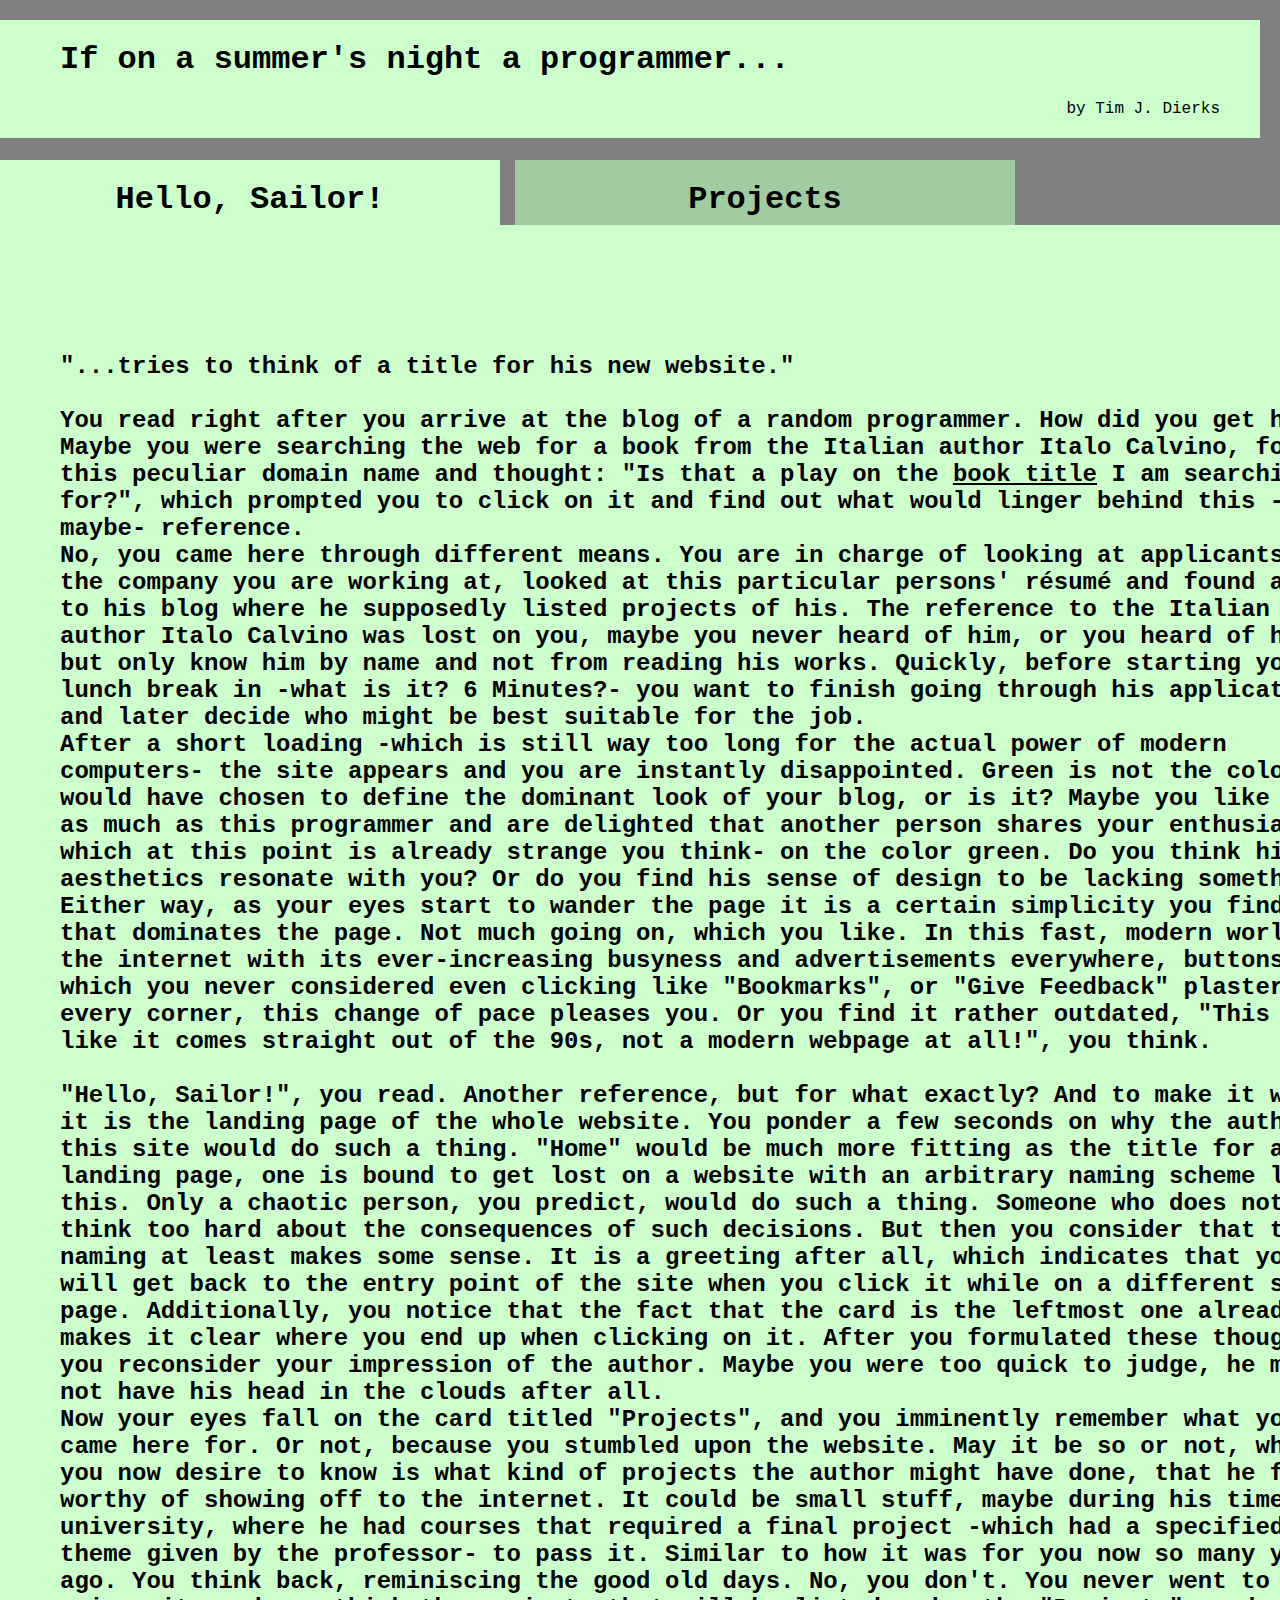
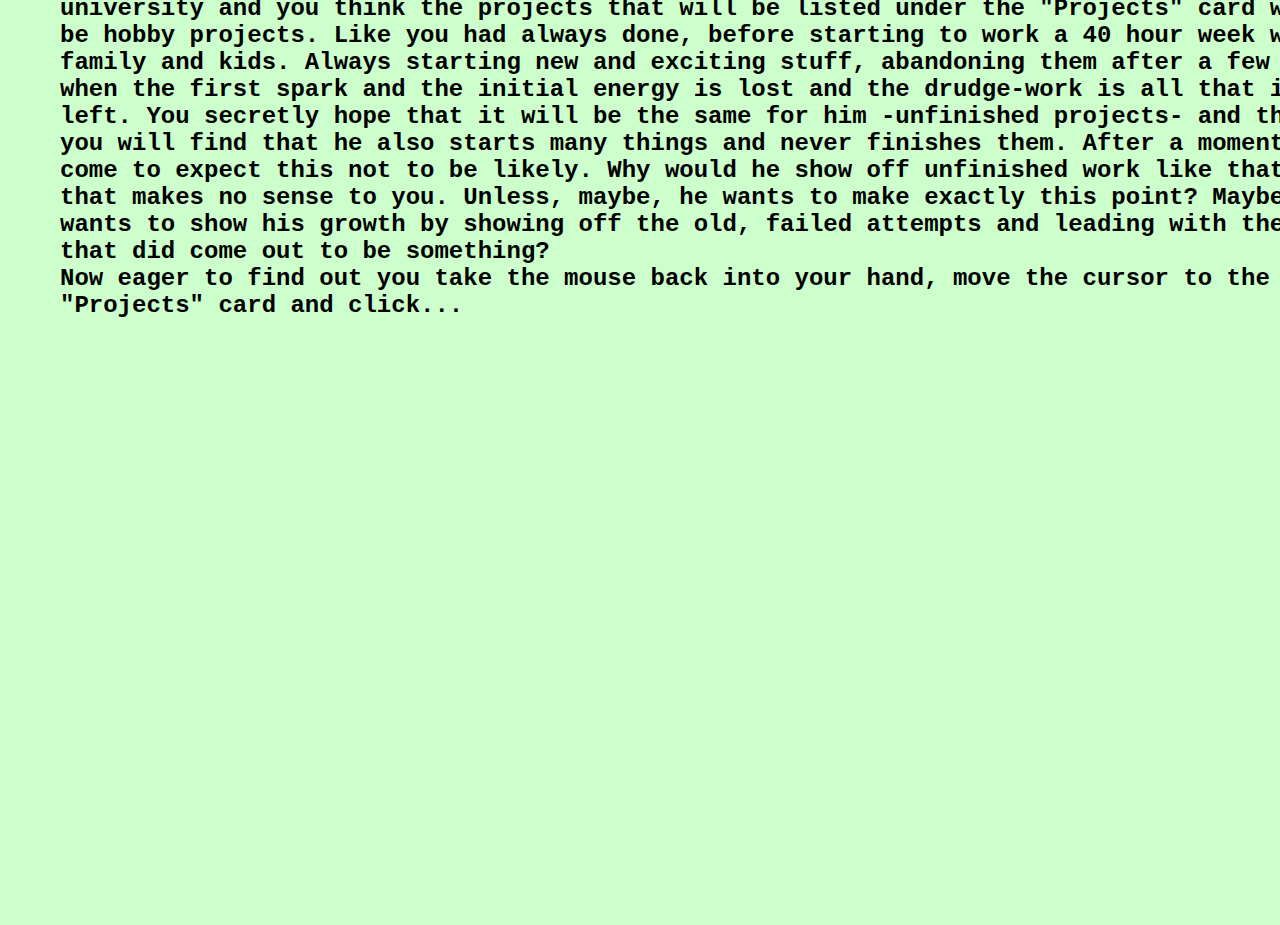
==== index.html @ 750904b3 "Initial Commit of all files." ====
<html>
<head>
	<link rel="icon" href="TabIcon.png">
	<title>If on a summer's night a programmer</title>
</head>
<body bgcolor="gray" link="#0" vlink="#0" alink="#FFFFFF">
<font face = "Courier New">

<div id=banner style="background-color: #cfc ; position: absolute; top: 20px; left: 0px; width: 1200px; padding-bottom: 20px; padding-left: 60px"> 
	<h1>If on a summer's night a programmer...</h1>
	<div style="padding-right: 40px;text-align: right;">
		by Tim J. Dierks
	</div>
</div>



<div id=home style="background-color: #cfc; position: absolute; top: 160px; left: 0px; width: 500px; height: 65px; text-align: center">
	<h1>Hello, Sailor! </h1><br>
</div>


<a href="projects.html">
<div id=projects style="background-color: #a1cca1; position: absolute; top: 160px; left: 515px; width: 500px; height: 65px; text-align: center">
	<h1> Projects<br> </h1>
</div>
</a>

<a href="aboutMe.html">
<div id=projects style="background-color: #a1cca1; position: absolute; top: 160px; left: 1300; width: 200px; height: 65px; text-align: center">
	<h1> About Me </h1>
</div>
</a>

<div id=projectsBG style="background-color: #cfc ; position: absolute; top: 225px; left: 0px; width: 1300px; height: 2300px; padding-left: 60px; padding-right: 180px;">

<h2>
<br><br><br><br>

"...tries to think of a title for his new website."<br><br>

You read right after you arrive at the blog of a random programmer. How did you get here? Maybe you were searching the web for a book from the Italian author Italo Calvino, found this peculiar domain name and thought: "Is that a play on the <a href="https://en.wikipedia.org/wiki/If_on_a_winter%27s_night_a_traveler">book title</a> I am searching for?", which prompted you to click on it and find out what would linger behind this -maybe- reference. <br>
No, you came here through different means. You are in charge of looking at applicants for the company you are working at, looked at this particular persons' r&eacute;sum&eacute; and found a link to his blog where he supposedly listed projects of his. The reference to the Italian author Italo Calvino was lost on you, maybe you never heard of him, or you heard of him, but only know him by name and not from reading his works. Quickly, before starting your lunch break in -what is it? 6 Minutes?- you want to finish going through his application and later decide who might be best suitable for the job. <br>

After a short loading -which is still way too long for the actual power of modern computers- the site appears and you are instantly disappointed. Green is not the color you would have chosen to define the dominant look of your blog, or is it? Maybe you like green as much as this programmer and are delighted that another person shares your enthusiasm -which at this point is already strange you think- on the color green. Do you think his aesthetics resonate with you? Or do you find his sense of design to be lacking something? Either way, as your eyes start to wander the page it is a certain simplicity you find, that dominates the page. Not much going on, which you like. In this fast, modern world and the internet with its ever-increasing busyness and advertisements everywhere, buttons which you never considered even clicking like "Bookmarks", or "Give Feedback" plastered in every corner, this change of pace pleases you. Or you find it rather outdated, "This looks like it comes straight out of the 90s, not a modern webpage at all!", you think. <br><br>
"Hello, Sailor!", you read. Another reference, but for what exactly? And to make it worse it is the landing page of the whole website. You ponder a few seconds on why the author of this site would do such a thing. "Home" would be much more fitting as the title for a landing page, one is bound to get lost on a website with an arbitrary naming scheme like this. Only a chaotic person, you predict, would do such a thing. Someone who does not think too hard about the consequences of such decisions. But then you consider that the naming at least makes some sense. It is a greeting after all, which indicates that you will get back to the entry point of the site when you click it while on a different sub-page. Additionally, you notice that the fact that the card is the leftmost one already makes it clear where you end up when clicking on it. After you formulated these thoughts you reconsider your impression of the author. Maybe you were too quick to judge, he may not have his head in the clouds after all. <br>
Now your eyes fall on the card titled "Projects", and you imminently remember what you came here for. Or not, because you stumbled upon the website. May it be so or not, what you now desire to know is what kind of projects the author might have done, that he finds worthy of showing off to the internet. It could be small stuff, maybe during his time at a university, where he had courses that required a final project -which had a specified theme given by the professor- to pass it. Similar to how it was for you now so many years ago. You think back, reminiscing the good old days. No, you don't. You never went to university and you think the projects that will be listed under the "Projects" card will be hobby projects. Like you had always done, before starting to work a 40 hour week with family and kids. Always starting new and exciting stuff, abandoning them after a few weeks when the first spark and the initial energy is lost and the drudge-work is all that is left. You secretly hope that it will be the same for him -unfinished projects- and that you will find that he also starts many things and never finishes them. After a moment you come to expect this not to be likely. Why would he show off unfinished work like that? No, that makes no sense to you. Unless, maybe, he wants to make exactly this point? Maybe he wants to show his growth by showing off the old, failed attempts and leading with the ones that did come out to be something? <br>
Now eager to find out you take the mouse back into your hand, move the cursor to the "Projects" card and click...
</h2>
</div>

</font>
</body>
</html>
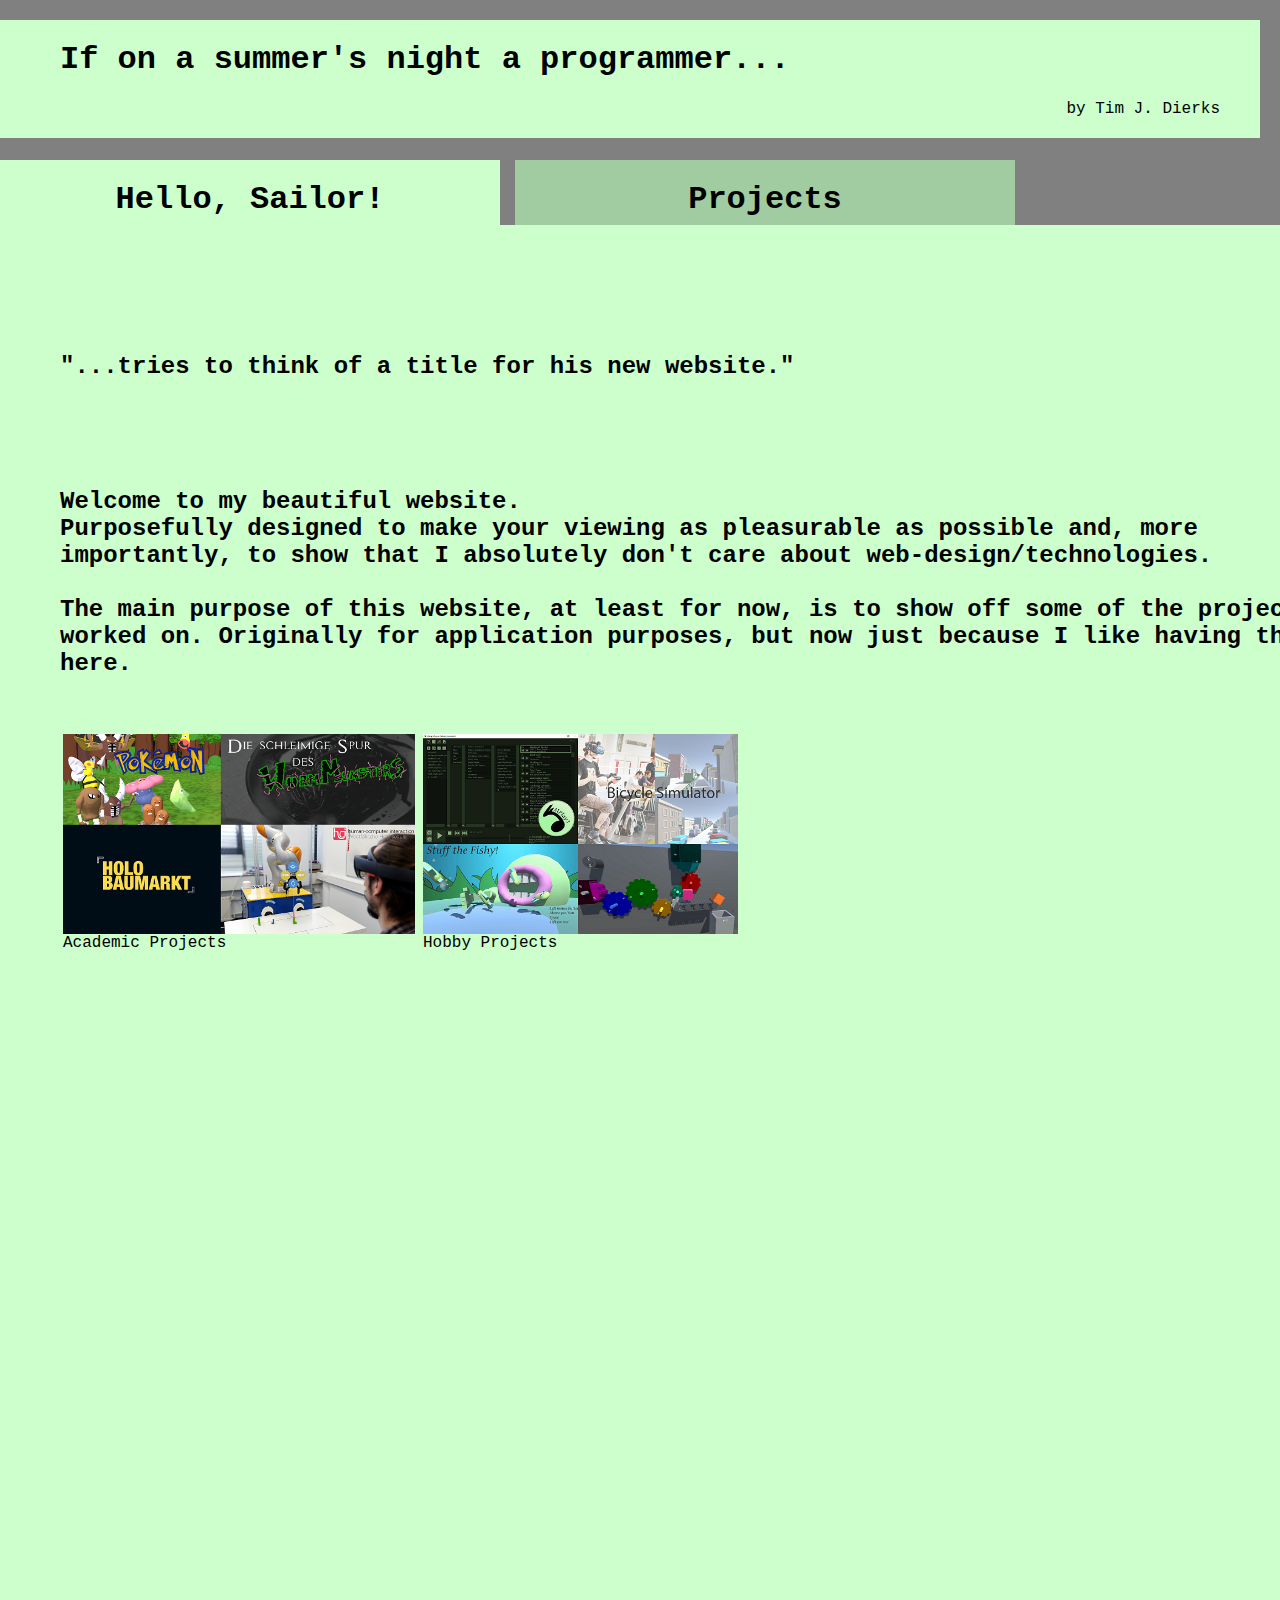
==== commit a93ce372: "Updated landing page/aboutMe and added GameJam Game" ====
--- a/index.html
+++ b/index.html
@@ -37,8 +37,30 @@
 <h2>
 <br><br><br><br>
 
-"...tries to think of a title for his new website."<br><br>
+"...tries to think of a title for his new website."<br><br><br><br><br>
 
+Welcome to my beautiful website. <br>
+Purposefully designed to make your viewing as pleasurable as possible and, more importantly, to show that I absolutely don't care about web-design/technologies. <br>
+<br>
+The main purpose of this website, at least for now, is to show off some of the projects I worked on. Originally for application purposes, but now just because I like having them here.<br>
+<br>
+<br>
+<table><tr><td>
+<a href="projects.html">
+<img src="Media/ThumpnailImages/CollageAcademic.png" height="200"> <br>
+</a>
+Academic Projects
+</td><td>
+<br> 
+</td><td>
+<a href="project_hobby.html">
+<img src="Media/ThumpnailImages/CollageHobby.png" height="200"> <br>
+</a>
+Hobby Projects
+</td></tr></table>
+
+<!--
+Secret text: 
 You read right after you arrive at the blog of a random programmer. How did you get here? Maybe you were searching the web for a book from the Italian author Italo Calvino, found this peculiar domain name and thought: "Is that a play on the <a href="https://en.wikipedia.org/wiki/If_on_a_winter%27s_night_a_traveler">book title</a> I am searching for?", which prompted you to click on it and find out what would linger behind this -maybe- reference. <br>
 No, you came here through different means. You are in charge of looking at applicants for the company you are working at, looked at this particular persons' r&eacute;sum&eacute; and found a link to his blog where he supposedly listed projects of his. The reference to the Italian author Italo Calvino was lost on you, maybe you never heard of him, or you heard of him, but only know him by name and not from reading his works. Quickly, before starting your lunch break in -what is it? 6 Minutes?- you want to finish going through his application and later decide who might be best suitable for the job. <br>
 
@@ -46,6 +68,10 @@
 "Hello, Sailor!", you read. Another reference, but for what exactly? And to make it worse it is the landing page of the whole website. You ponder a few seconds on why the author of this site would do such a thing. "Home" would be much more fitting as the title for a landing page, one is bound to get lost on a website with an arbitrary naming scheme like this. Only a chaotic person, you predict, would do such a thing. Someone who does not think too hard about the consequences of such decisions. But then you consider that the naming at least makes some sense. It is a greeting after all, which indicates that you will get back to the entry point of the site when you click it while on a different sub-page. Additionally, you notice that the fact that the card is the leftmost one already makes it clear where you end up when clicking on it. After you formulated these thoughts you reconsider your impression of the author. Maybe you were too quick to judge, he may not have his head in the clouds after all. <br>
 Now your eyes fall on the card titled "Projects", and you imminently remember what you came here for. Or not, because you stumbled upon the website. May it be so or not, what you now desire to know is what kind of projects the author might have done, that he finds worthy of showing off to the internet. It could be small stuff, maybe during his time at a university, where he had courses that required a final project -which had a specified theme given by the professor- to pass it. Similar to how it was for you now so many years ago. You think back, reminiscing the good old days. No, you don't. You never went to university and you think the projects that will be listed under the "Projects" card will be hobby projects. Like you had always done, before starting to work a 40 hour week with family and kids. Always starting new and exciting stuff, abandoning them after a few weeks when the first spark and the initial energy is lost and the drudge-work is all that is left. You secretly hope that it will be the same for him -unfinished projects- and that you will find that he also starts many things and never finishes them. After a moment you come to expect this not to be likely. Why would he show off unfinished work like that? No, that makes no sense to you. Unless, maybe, he wants to make exactly this point? Maybe he wants to show his growth by showing off the old, failed attempts and leading with the ones that did come out to be something? <br>
 Now eager to find out you take the mouse back into your hand, move the cursor to the "Projects" card and click...
+
+
+-->
+
 </h2>
 </div>
 
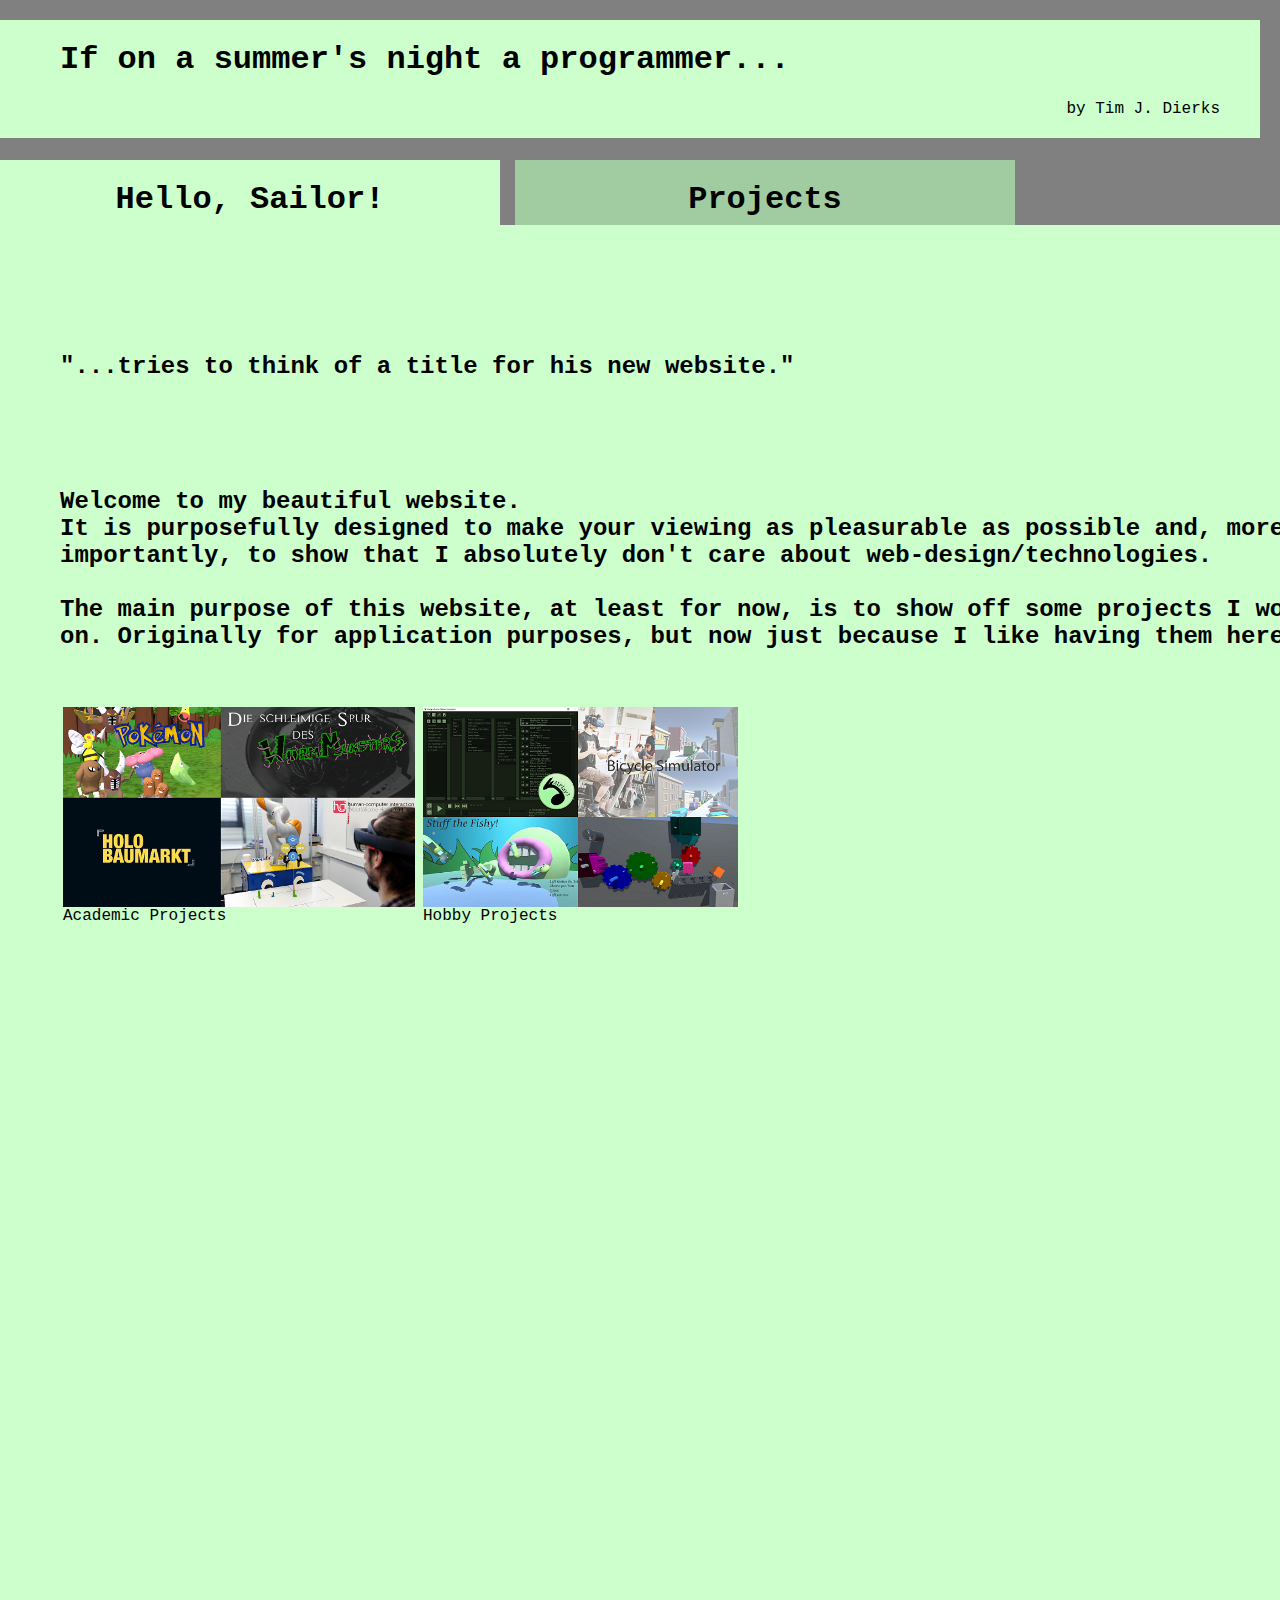
==== commit 861238c1: "Wording." ====
--- a/index.html
+++ b/index.html
@@ -40,9 +40,9 @@
 "...tries to think of a title for his new website."<br><br><br><br><br>
 
 Welcome to my beautiful website. <br>
-Purposefully designed to make your viewing as pleasurable as possible and, more importantly, to show that I absolutely don't care about web-design/technologies. <br>
+It is purposefully designed to make your viewing as pleasurable as possible and, more importantly, to show that I absolutely don't care about web-design/technologies. <br>
 <br>
-The main purpose of this website, at least for now, is to show off some of the projects I worked on. Originally for application purposes, but now just because I like having them here.<br>
+The main purpose of this website, at least for now, is to show off some projects I worked on. Originally for application purposes, but now just because I like having them here.<br>
 <br>
 <br>
 <table><tr><td>
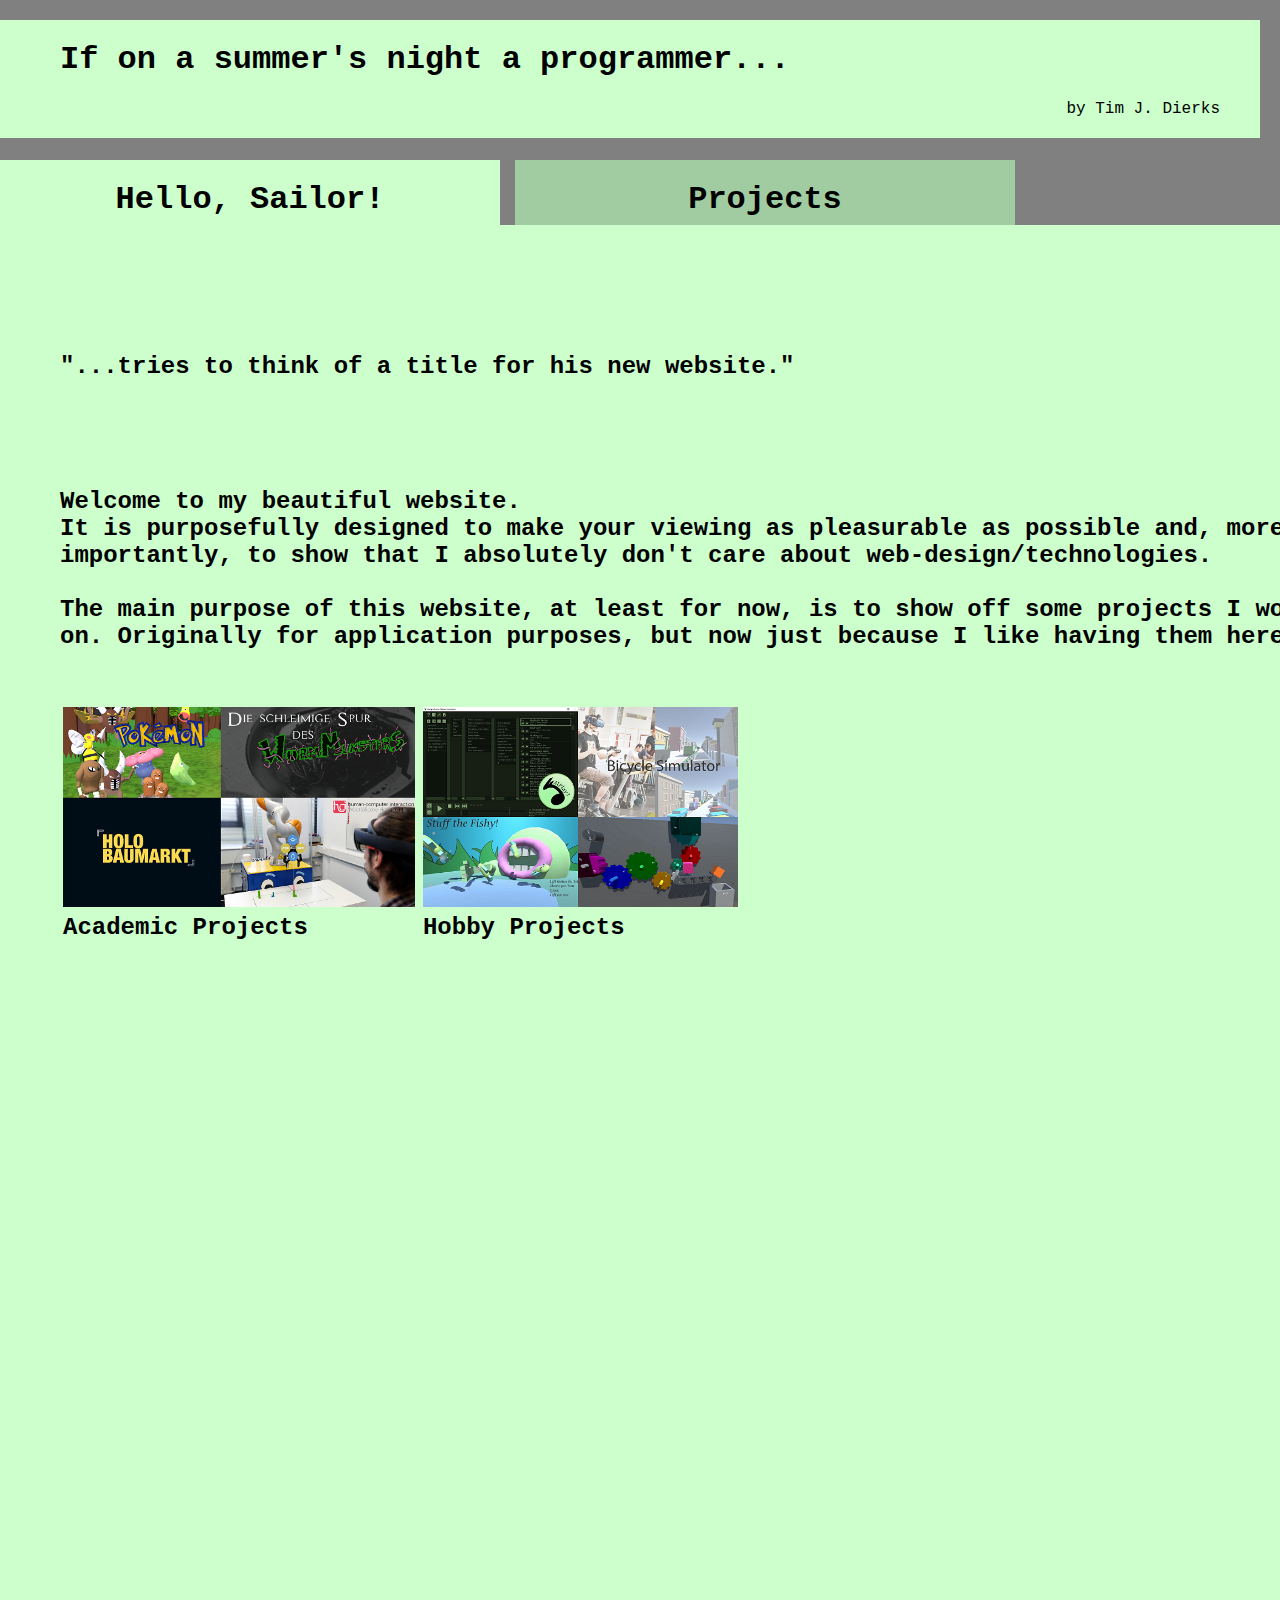
==== commit 15eb8d83: "Switched to using Javascript for all tabs and stuff." ====
--- a/index.html
+++ b/index.html
@@ -1,3 +1,4 @@
+<!doctype html>
 <html>
 <head>
 	<link rel="icon" href="TabIcon.png">
@@ -6,31 +7,8 @@
 <body bgcolor="gray" link="#0" vlink="#0" alink="#FFFFFF">
 <font face = "Courier New">
 
-<div id=banner style="background-color: #cfc ; position: absolute; top: 20px; left: 0px; width: 1200px; padding-bottom: 20px; padding-left: 60px"> 
-	<h1>If on a summer's night a programmer...</h1>
-	<div style="padding-right: 40px;text-align: right;">
-		by Tim J. Dierks
-	</div>
-</div>
-
-
-
-<div id=home style="background-color: #cfc; position: absolute; top: 160px; left: 0px; width: 500px; height: 65px; text-align: center">
-	<h1>Hello, Sailor! </h1><br>
-</div>
-
-
-<a href="projects.html">
-<div id=projects style="background-color: #a1cca1; position: absolute; top: 160px; left: 515px; width: 500px; height: 65px; text-align: center">
-	<h1> Projects<br> </h1>
-</div>
-</a>
-
-<a href="aboutMe.html">
-<div id=projects style="background-color: #a1cca1; position: absolute; top: 160px; left: 1300; width: 200px; height: 65px; text-align: center">
-	<h1> About Me </h1>
-</div>
-</a>
+<div id=banner></div>
+<div id=mainTabs></div>
 
 <div id=projectsBG style="background-color: #cfc ; position: absolute; top: 225px; left: 0px; width: 1300px; height: 2300px; padding-left: 60px; padding-right: 180px;">
 
@@ -76,5 +54,7 @@
 </div>
 
 </font>
+<script src="main.js"></script>
+<script src="logic.js"></script>
 </body>
 </html>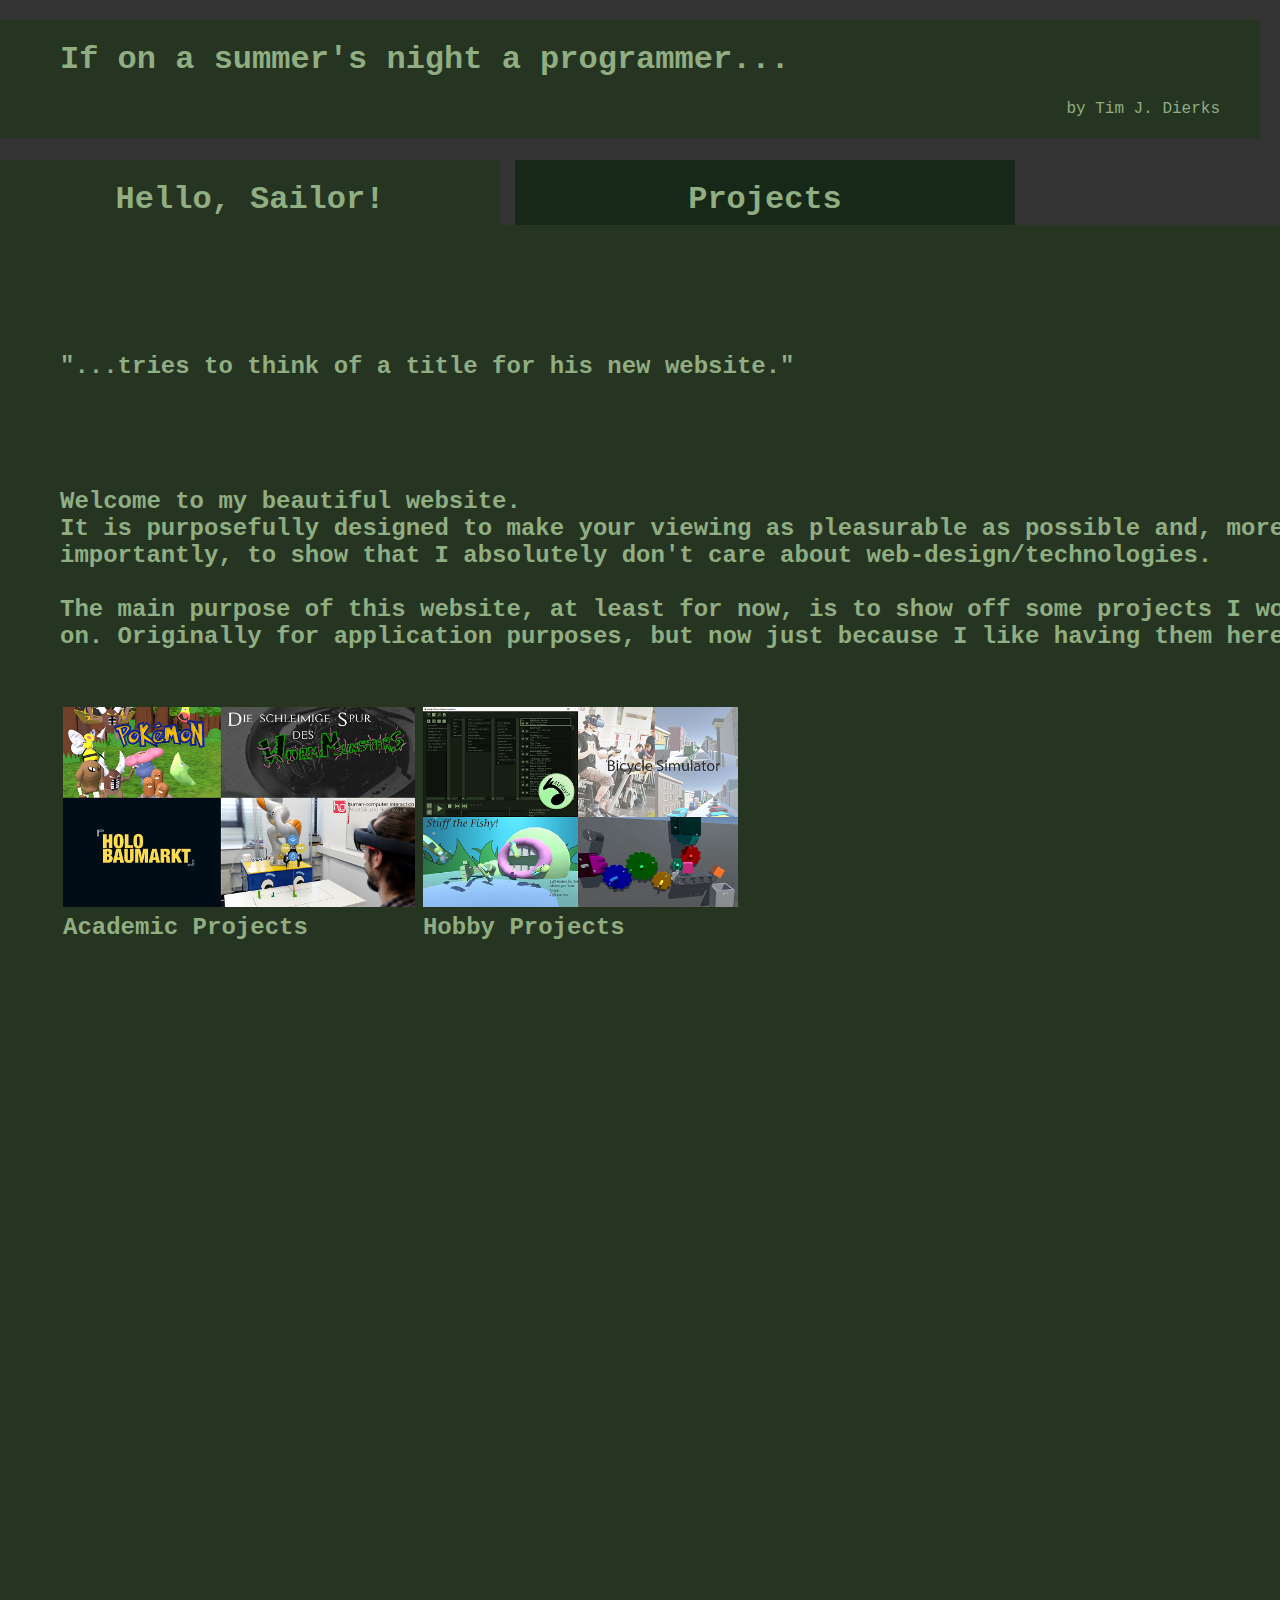
==== commit b13497c0: "Added style.css and changed colors." ====
--- a/index.html
+++ b/index.html
@@ -3,14 +3,17 @@
 <head>
 	<link rel="icon" href="TabIcon.png">
 	<title>If on a summer's night a programmer</title>
+    <link rel="stylesheet" href="style.css">
 </head>
-<body bgcolor="gray" link="#0" vlink="#0" alink="#FFFFFF">
-<font face = "Courier New">
+<body>
 
 <div id=banner></div>
 <div id=mainTabs></div>
 
-<div id=projectsBG style="background-color: #cfc ; position: absolute; top: 225px; left: 0px; width: 1300px; height: 2300px; padding-left: 60px; padding-right: 180px;">
+<script src="main.js"></script>
+<script src="logic.js"></script>
+
+<div id=projectsBG>
 
 <h2>
 <br><br><br><br>
@@ -53,8 +56,5 @@
 </h2>
 </div>
 
-</font>
-<script src="main.js"></script>
-<script src="logic.js"></script>
 </body>
 </html>--- a/style.css
+++ b/style.css
@@ -0,0 +1,42 @@
+
+html {
+	font-family: Courier New;
+	color: #90ae82;
+}
+
+body {
+    background-color: #333333;
+}
+
+a:link    { color: #90ae82; }
+a:visited { color: #90ae82; }
+a:active  { color: #FFFFFF; }
+
+#projectsBG {
+	background-color: #263422; 
+	position: absolute; 
+	top: 225px; 
+	left: 0px; 
+	width: 1300px; 
+	height: 2300px; 
+	padding-left: 60px; 
+	padding-right: 180px;
+}
+
+#hobbyBG {
+	background-color: #171e14; 
+	position: absolute; 
+	top: 90px; 
+	left: 0px; 
+	width: 1530px; 
+	height: 2200px;
+}
+
+#contentBG {
+	background-color: #0d110d; 
+	position: absolute; 
+	top: 90px; 
+	left: 0px; 
+	width: 1520px; 
+	height: 2100px;
+}